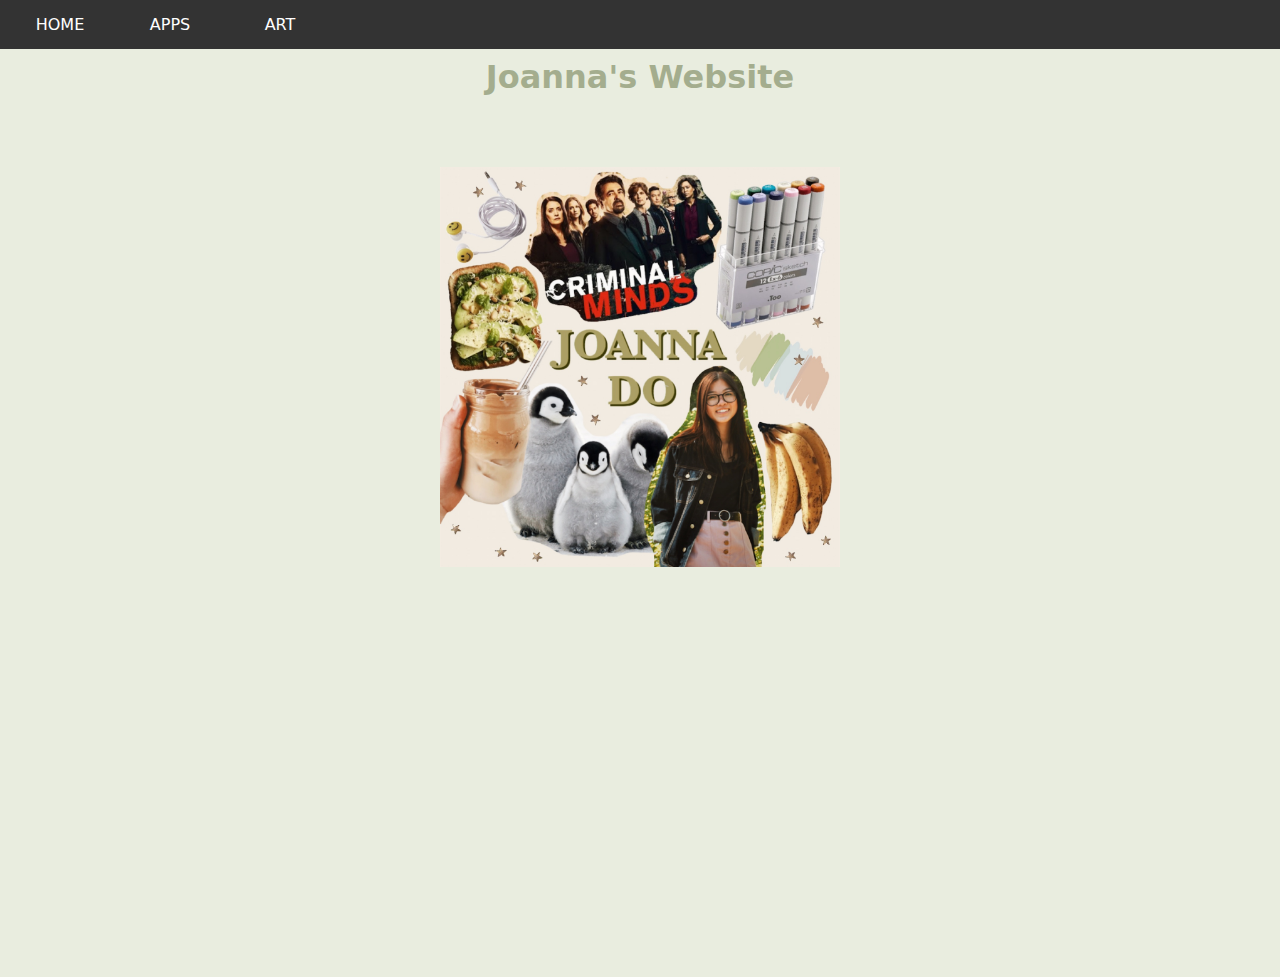
==== index.html @ 50c04b0a "Update index.html" ====
<html>
  <body>
    <ul>
      <li> <a href="index.html"> HOME </a> </li>
      <li> <a href="APPS.html"> APPS </a> </li>
      <li> <a href="ART.html"> ART </a> </li>
    
    </ul>
    <h1> Joanna's Website </h1>
    
    <center><img src="IMG_0708.jpg" width=400>
     </center>
    <iframe src="https://scratch.mit.edu/projects/425797030/embed" allowtransparency="true" width="485" height="402" frameborder="0" scrolling="no" allowfullscreen></iframe>
  
    
    
    
    
    
    
   <style>
     body {
  font-family: system-ui;
  background: #e9eddf;
  text-align: center;   
       
}
     
h1 {
  color: #a4ad8e;
  padding: 50px;
  padding-top: 50px;
  padding-bottom: 50px;
  padding-left: 50px;
  padding-right: 50px;
}
     
ul {
  list-style-type: none;
  margin: 0;
  padding: 5px;
  overflow: hidden;
  background-color: #333;
  position: fixed;
  top: 0px;
  left: 0;
  width: 100%;
  color: white;
  }

li {
  float: left;
  display: inline;
  padding: 0px;
  width: 100px;
margin: 5px;
  top: 0;
  left: 0;
}

li a {
  display: block;
  color: white;
  padding: 5px;
  text-decoration: none;
  } 
    
li a:hover {
  background-color: #a4ad8e;
}

     </style>
     </body>
</html>
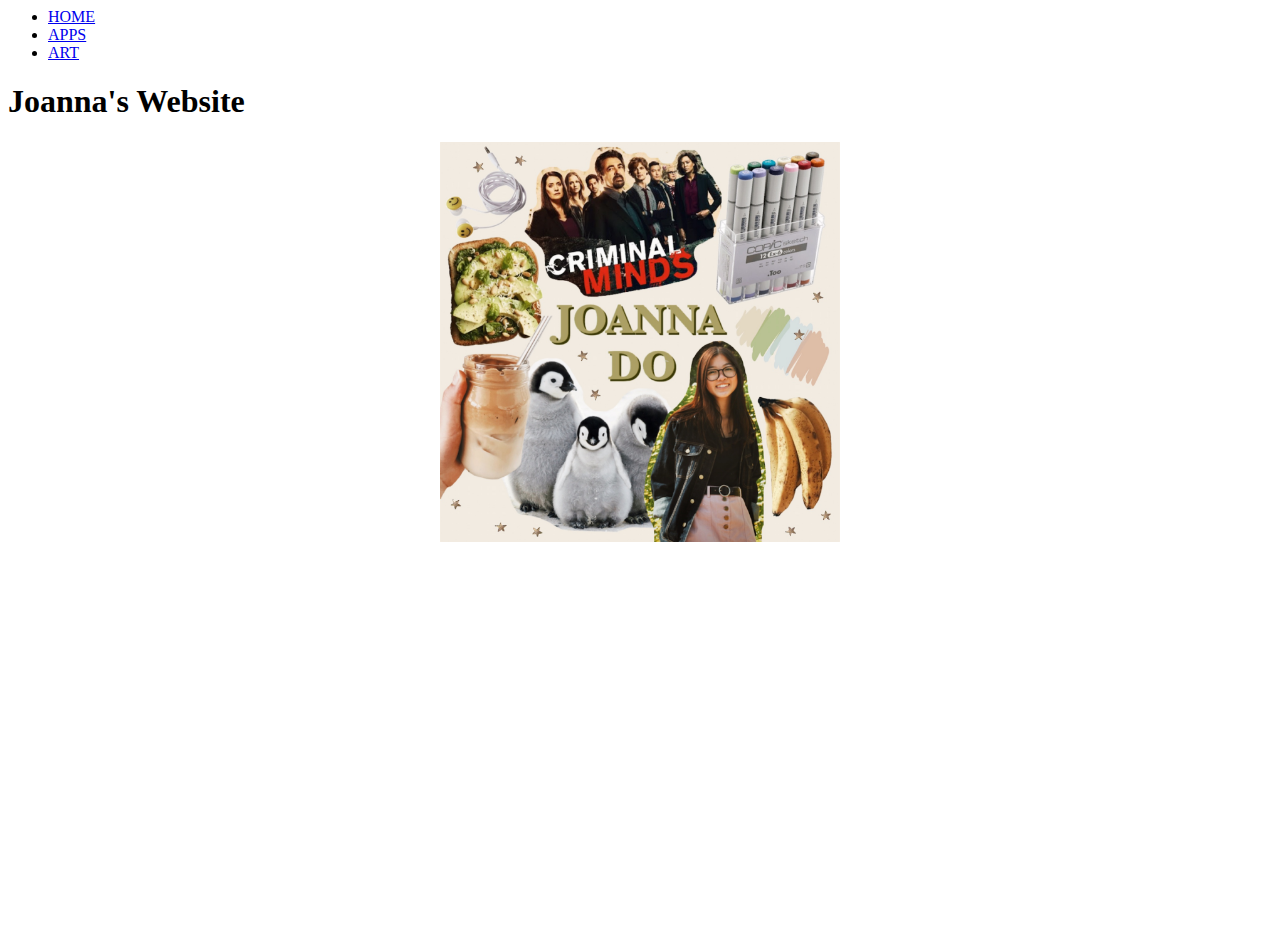
==== commit d04dba3e: "changes due to external css" ====
--- a/index.html
+++ b/index.html
@@ -19,55 +19,7 @@
     
     
    <style>
-     body {
-  font-family: system-ui;
-  background: #e9eddf;
-  text-align: center;   
-       
-}
      
-h1 {
-  color: #a4ad8e;
-  padding: 50px;
-  padding-top: 50px;
-  padding-bottom: 50px;
-  padding-left: 50px;
-  padding-right: 50px;
-}
-     
-ul {
-  list-style-type: none;
-  margin: 0;
-  padding: 5px;
-  overflow: hidden;
-  background-color: #333;
-  position: fixed;
-  top: 0px;
-  left: 0;
-  width: 100%;
-  color: white;
-  }
-
-li {
-  float: left;
-  display: inline;
-  padding: 0px;
-  width: 100px;
-margin: 5px;
-  top: 0;
-  left: 0;
-}
-
-li a {
-  display: block;
-  color: white;
-  padding: 5px;
-  text-decoration: none;
-  } 
-    
-li a:hover {
-  background-color: #a4ad8e;
-}
 
      </style>
      </body>
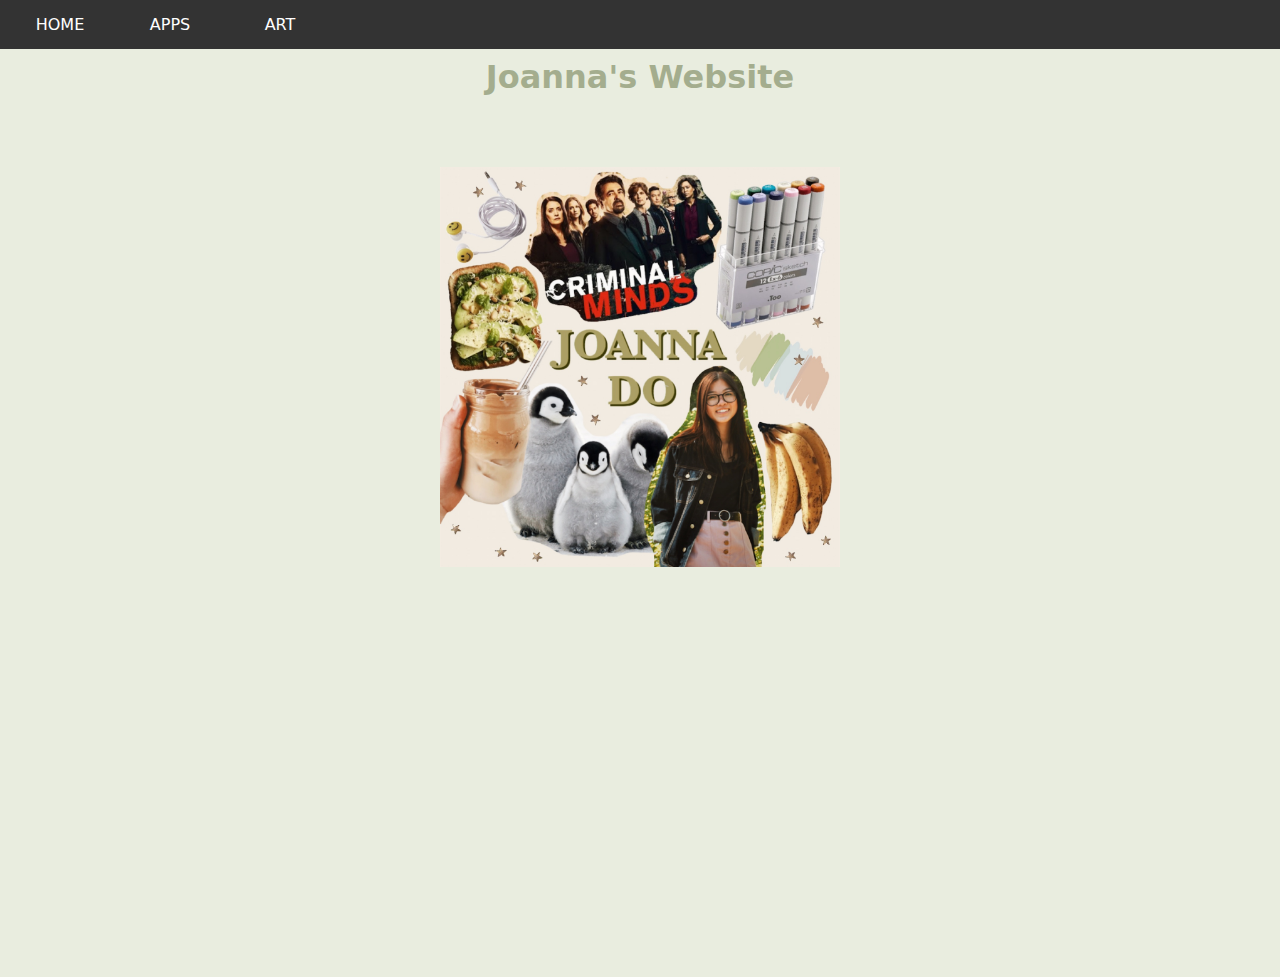
==== commit 1b21328c: "add css" ====
--- a/index.html
+++ b/index.html
@@ -1,4 +1,9 @@
 <html>
+  
+  <head>
+    <link rel="stylesheet" href="style.css">
+  </head>
+  
   <body>
     <ul>
       <li> <a href="index.html"> HOME </a> </li>
--- a/style.css
+++ b/style.css
@@ -0,0 +1,49 @@
+body {
+  font-family: system-ui;
+  background: #e9eddf;
+  text-align: center;   
+       
+}
+     
+h1 {
+  color: #a4ad8e;
+  padding: 50px;
+  padding-top: 50px;
+  padding-bottom: 50px;
+  padding-left: 50px;
+  padding-right: 50px;
+}
+     
+ul {
+  list-style-type: none;
+  margin: 0;
+  padding: 5px;
+  overflow: hidden;
+  background-color: #333;
+  position: fixed;
+  top: 0px;
+  left: 0;
+  width: 100%;
+  color: white;
+  }
+
+li {
+  float: left;
+  display: inline;
+  padding: 0px;
+  width: 100px;
+margin: 5px;
+  top: 0;
+  left: 0;
+}
+
+li a {
+  display: block;
+  color: white;
+  padding: 5px;
+  text-decoration: none;
+  } 
+    
+li a:hover {
+  background-color: #a4ad8e;
+}
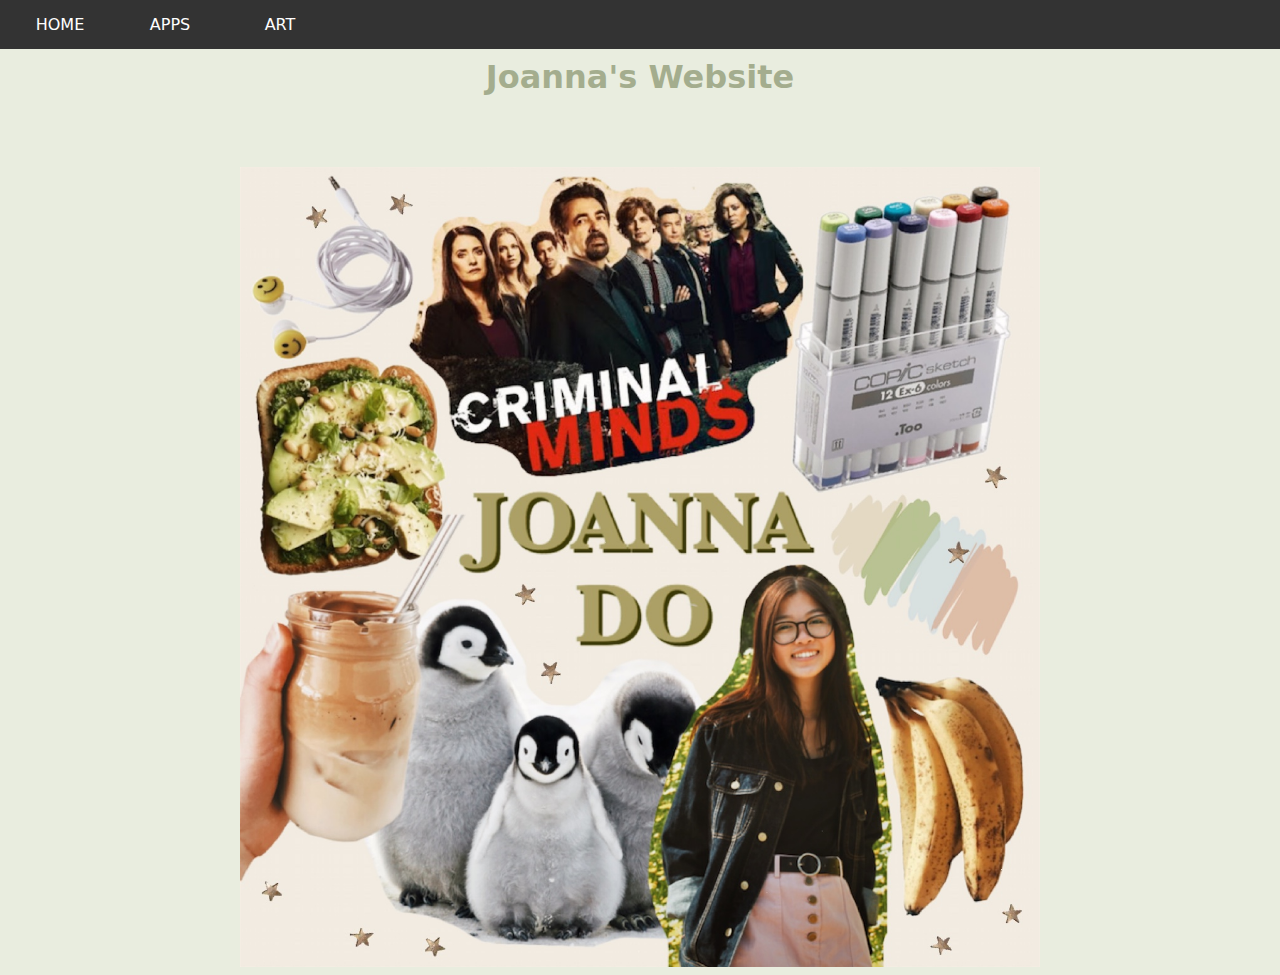
==== commit 426087eb: "Update index.html" ====
--- a/index.html
+++ b/index.html
@@ -13,9 +13,8 @@
     </ul>
     <h1> Joanna's Website </h1>
     
-    <center><img src="IMG_0708.jpg" width=400>
-     </center>
-    <iframe src="https://scratch.mit.edu/projects/425797030/embed" allowtransparency="true" width="485" height="402" frameborder="0" scrolling="no" allowfullscreen></iframe>
+    <center> <img src="IMG_0708.jpg" width=800> </center>
+    
   
     
     
@@ -24,7 +23,7 @@
     
     
    <style>
-     
+   
 
      </style>
      </body>
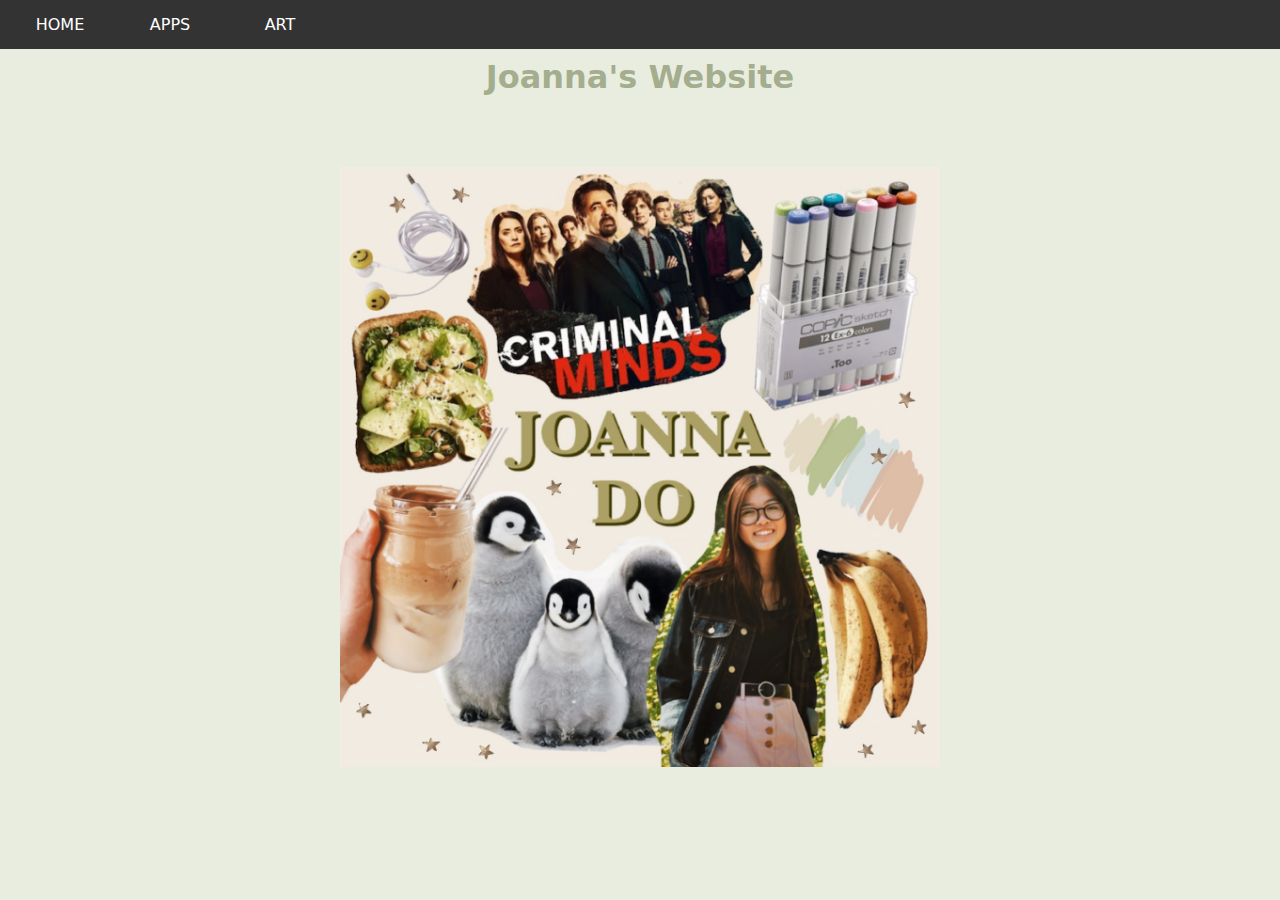
==== commit d528bd88: "change img size" ====
--- a/index.html
+++ b/index.html
@@ -13,7 +13,7 @@
     </ul>
     <h1> Joanna's Website </h1>
     
-    <center> <img src="IMG_0708.jpg" width=800> </center>
+    <center> <img src="IMG_0708.jpg" width=600> </center>
     
   
     
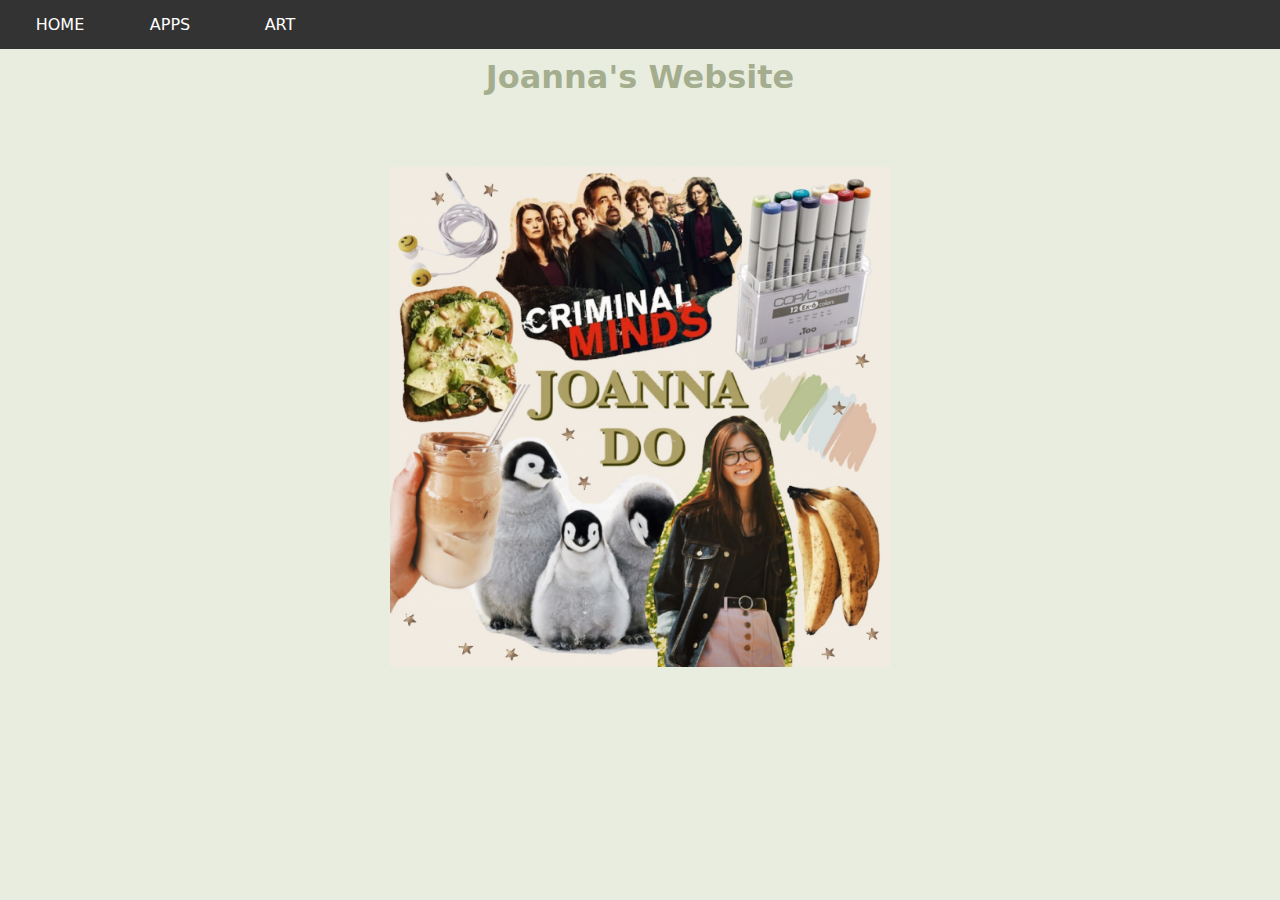
==== commit 0e6572bb: "Update index.html" ====
--- a/index.html
+++ b/index.html
@@ -13,7 +13,7 @@
     </ul>
     <h1> Joanna's Website </h1>
     
-    <center> <img src="IMG_0708.jpg" width=600> </center>
+    <center> <img src="IMG_0708.jpg" width=500> </center>
     
   
     
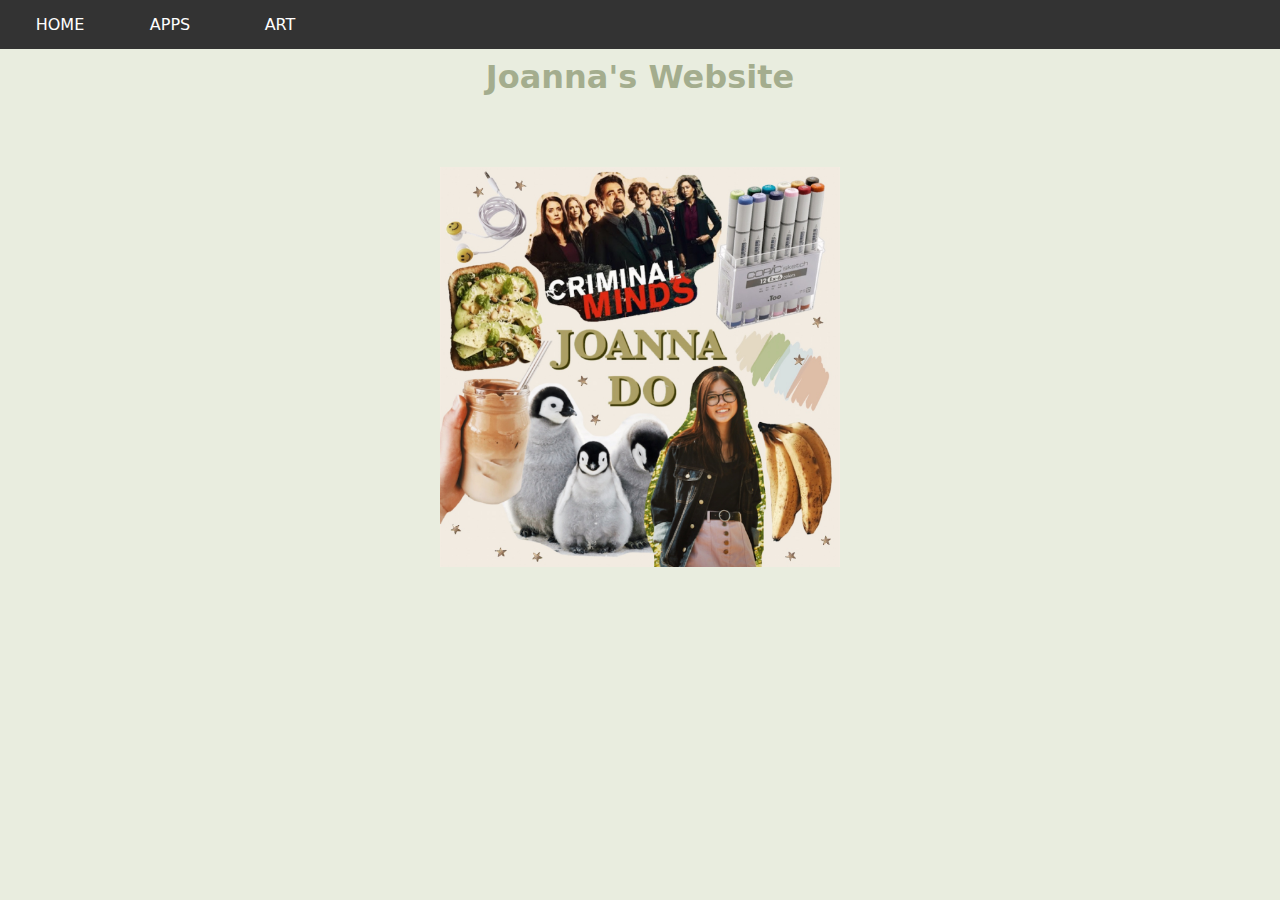
==== commit bd2972ed: "Update index.html" ====
--- a/index.html
+++ b/index.html
@@ -13,7 +13,7 @@
     </ul>
     <h1> Joanna's Website </h1>
     
-    <center> <img src="IMG_0708.jpg" width=500> </center>
+    <center> <img src="IMG_0708.jpg" width=400> </center>
     
   
     
